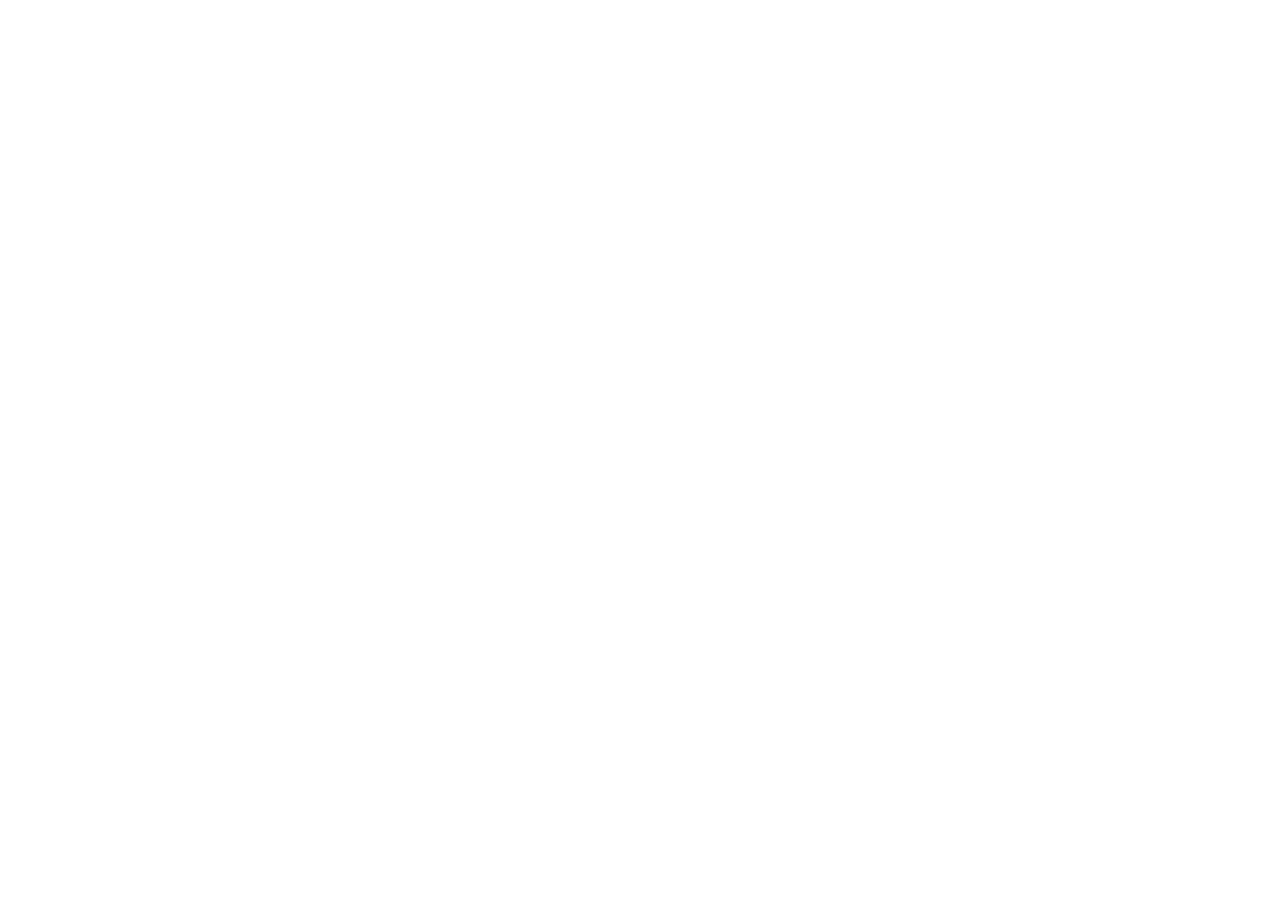
==== playground/index.html @ 74aeedb0 "Add basic HTML boilerplate" ====
<!DOCTYPE html>
<html lang="en">
    <head>
        <meta charset="UTF-8">
        <title>Flexbox Exercise</title>
        <link rel="stylesheet" href="style.css">
    </head>

    <body>
        
    </body>


</html>
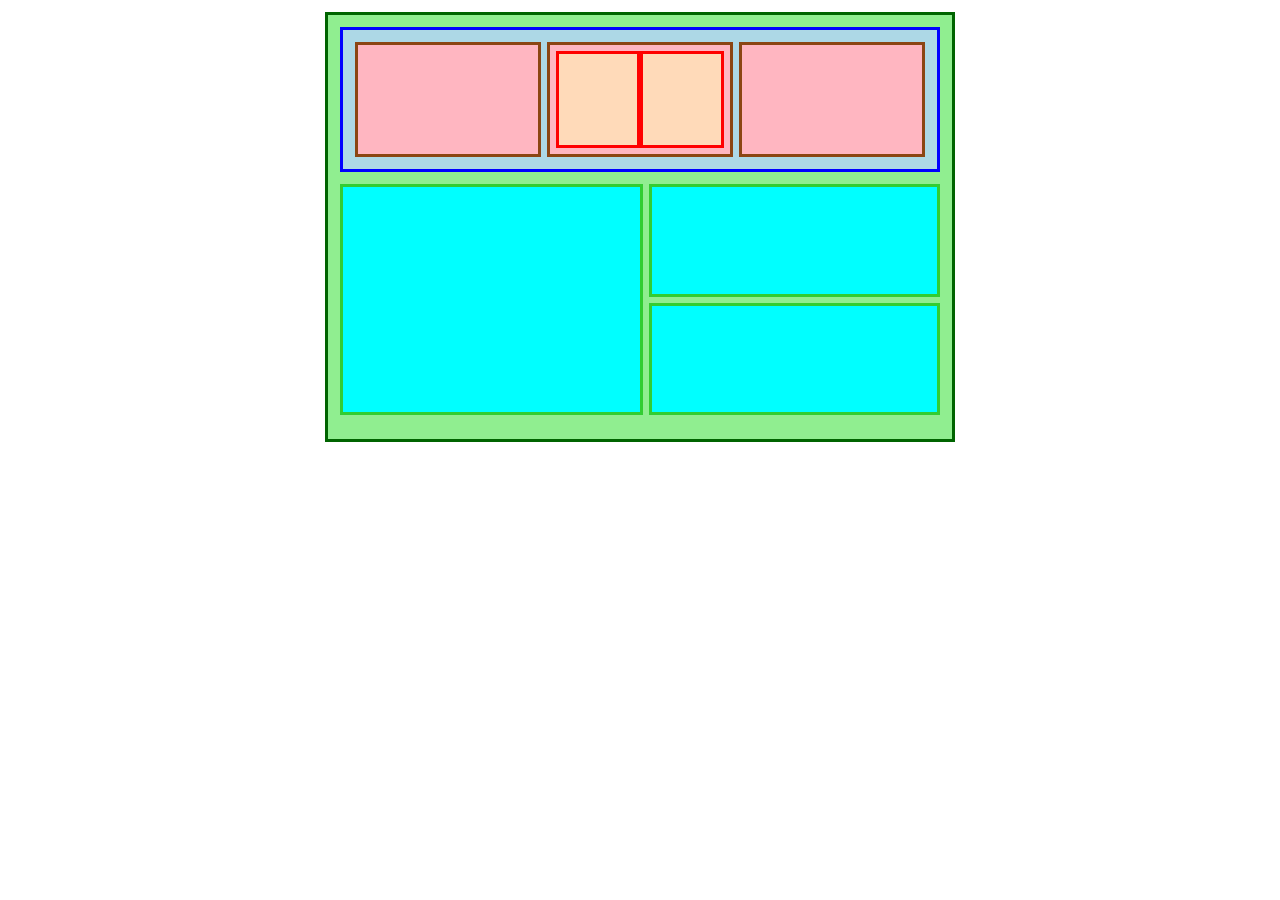
==== commit 579cc318: "Add additional flexbox containers for middle section boxes and style them" ====
--- a/playground/index.html
+++ b/playground/index.html
@@ -7,7 +7,31 @@
     </head>
 
     <body>
-        
+        <div class="main-container">
+            <div class="top-container">
+                <div class="top-one"></div>
+                <div class="top-two">
+                    <div class="top-two-child-one"></div>
+                    <div class="top-two-child-two"></div>
+                </div>
+                <div class="top-three"></div>
+            </div>
+            
+            <div class="middle-container">
+                <div class="middle-one"></div>
+                <div class="middle-twins">
+                    <div class="middle-two"></div>
+                    <div class="middle-three"></div>
+                </div>
+            </div>
+
+            <div class="bottom-container">
+                <div class="bottom-one"></div>
+                <div class="bottom-two"></div>
+                <div class="bottom-three"></div>
+                <div class="bottom-four"></div>
+            </div>
+        </div>
     </body>
 
 
--- a/playground/style.css
+++ b/playground/style.css
@@ -0,0 +1,68 @@
+.main-container {
+    width: 600px;
+    height: 400px;
+    background-color:lightgreen;
+    border: 3px solid darkgreen;
+    margin: 12px auto;
+    padding: 12px;
+    display: flex;
+    flex-flow: column;
+}
+
+.top-container {
+    background-color: lightblue;
+    border: 3px solid blue;
+    padding: 12px;
+    margin-bottom: 12px;
+    flex: 1;
+    display: flex;
+}
+
+.top-container div {
+    background-color: lightpink;
+    border: 3px solid saddlebrown;
+    padding: 6px;
+    flex: 3;
+}
+
+.top-two {
+    display: flex;
+    margin: 0 6px;
+}
+
+.top-two div {
+    background-color: peachpuff;
+    border-color: red;
+}
+
+.middle-container {
+   display: flex;
+   flex: 2;
+   margin-bottom: 12px; 
+}
+
+.middle-one {
+    background-color: aqua;
+    border: 3px solid limegreen;
+    flex: 2;
+}
+
+.middle-twins {
+    display: flex;
+    flex: 2;
+    flex-flow: column;
+}
+
+.middle-twins div {
+    background-color: aqua;
+    border: 3px solid limegreen;
+    flex: 1;
+}
+
+.middle-two {
+    margin: 0 0 6px 6px;
+}
+
+.middle-three {
+    margin: 0 0 0 6px;
+}
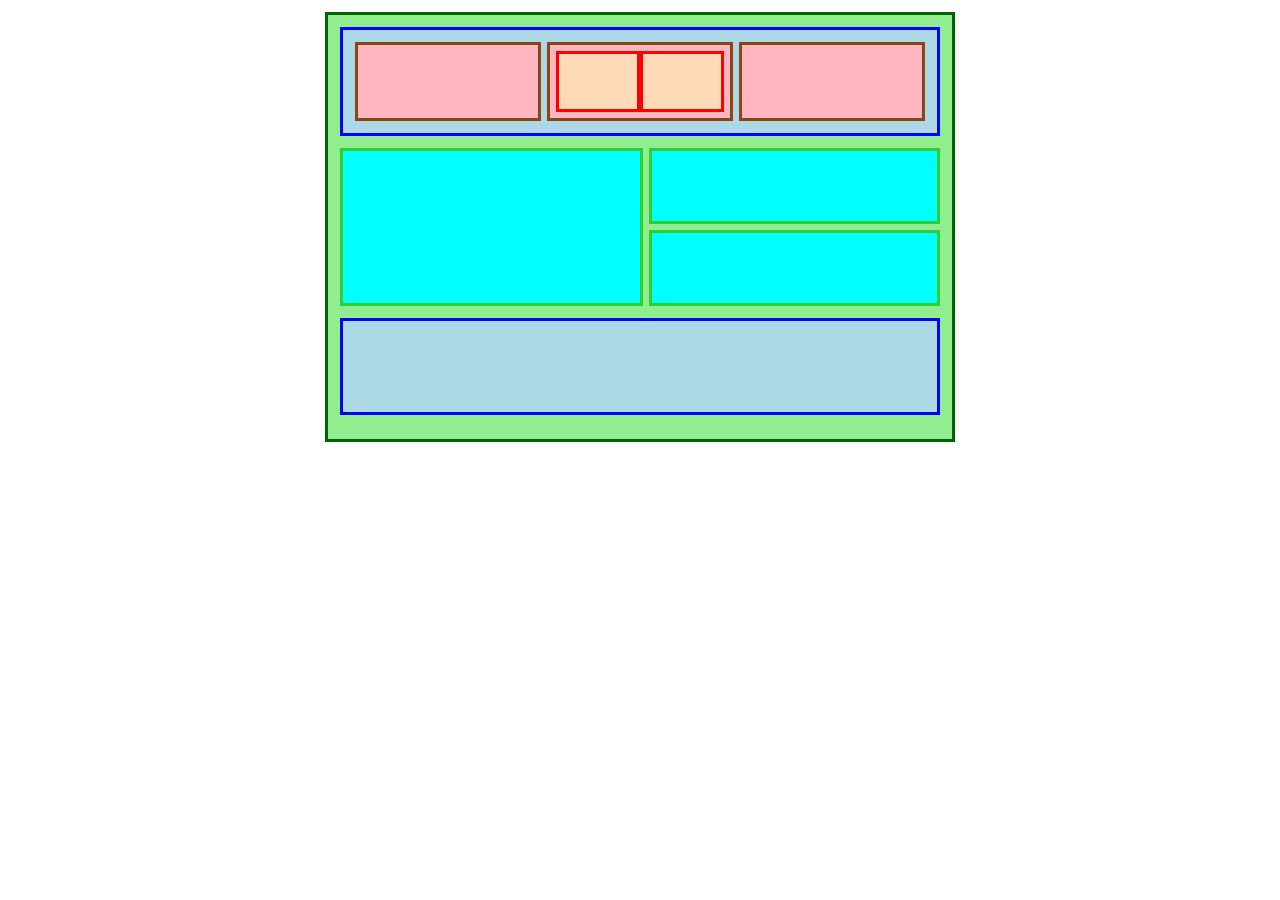
==== commit f741a64c: "Add additional flexbox container to style flex items nested inside bottom container" ====
--- a/playground/index.html
+++ b/playground/index.html
@@ -27,8 +27,10 @@
 
             <div class="bottom-container">
                 <div class="bottom-one"></div>
-                <div class="bottom-two"></div>
-                <div class="bottom-three"></div>
+                <div class="middle-bottom">
+                    <div class="bottom-two"></div>
+                    <div class="bottom-three"></div>
+                </div>
                 <div class="bottom-four"></div>
             </div>
         </div>
--- a/playground/style.css
+++ b/playground/style.css
@@ -66,3 +66,12 @@
 .middle-three {
     margin: 0 0 0 6px;
 }
+
+.bottom-container {
+    display: flex;
+    background-color: lightblue;
+    border: 3px solid blue;
+    padding: 6px;
+    flex: 1;
+    margin-bottom: 12px; 
+ }
